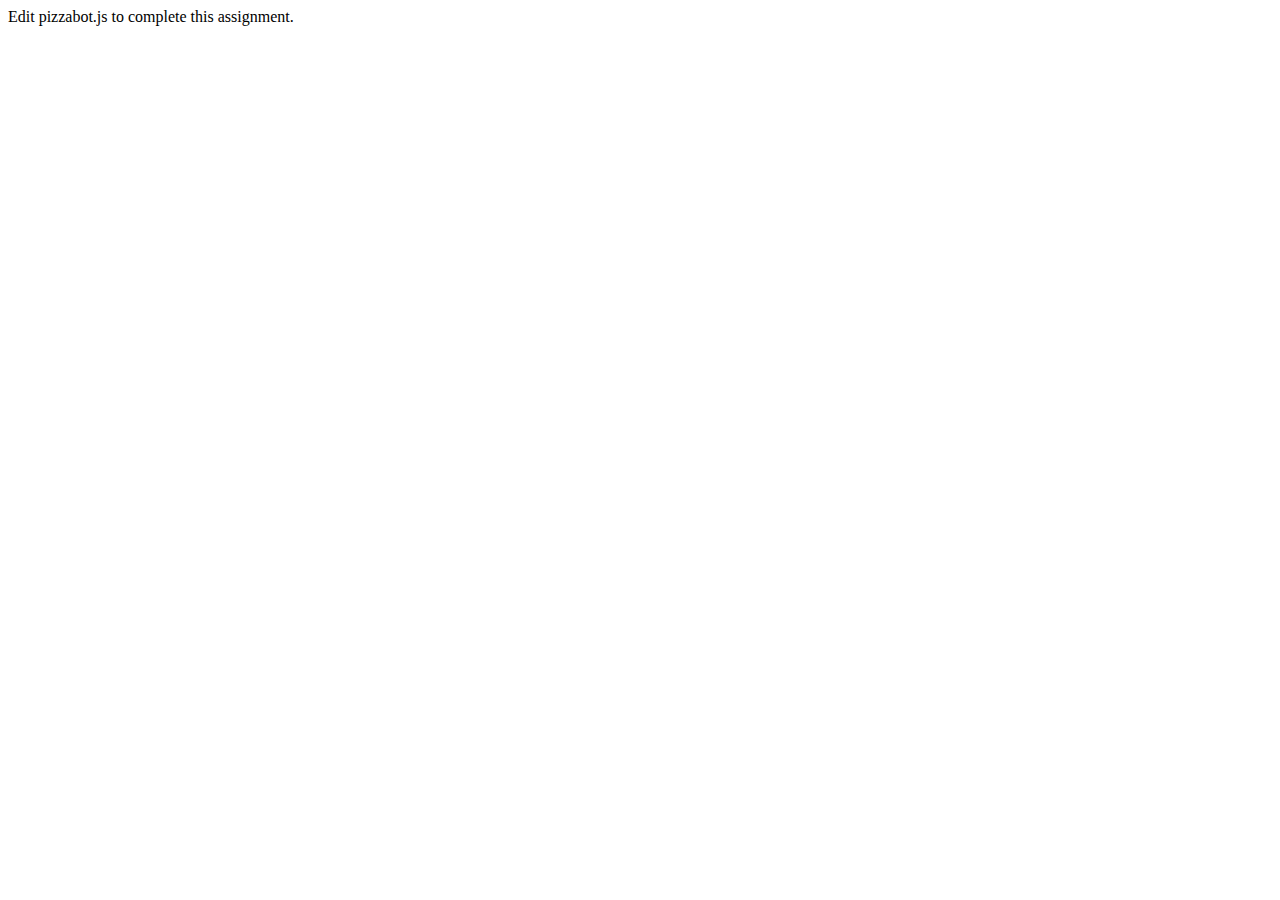
==== code/index.html @ 990b2af8 "downloaded assignment" ====
<!DOCTYPE html>
<html>
  <head>
    <meta charset="utf-8" />
    <title>Pizzabot</title>
  </head>
  <body>
    <script src="./pizzabot.js" charset="utf-8"></script>
    Edit pizzabot.js to complete this assignment.
  </body>
</html>
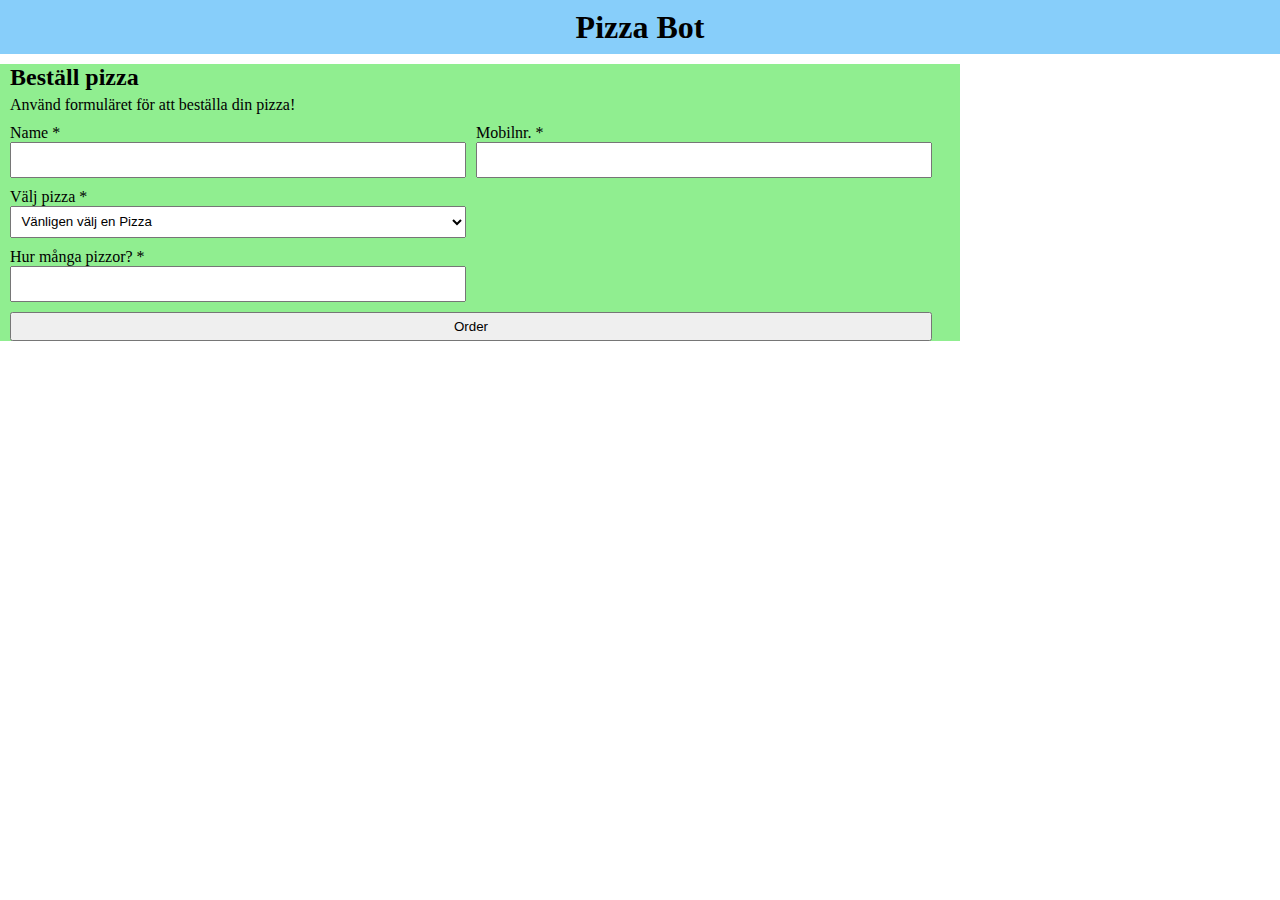
==== commit 03afc3aa: "Done. Button is not a "submit"-button, bad?" ====
--- a/code/index.html
+++ b/code/index.html
@@ -2,10 +2,71 @@
 <html>
   <head>
     <meta charset="utf-8" />
+    <link rel="stylesheet" href="style.css">
     <title>Pizzabot</title>
   </head>
   <body>
-    <script src="./pizzabot.js" charset="utf-8"></script>
-    Edit pizzabot.js to complete this assignment.
+    <!-- <script src="./pizzabot.js" charset="utf-8"></script> -->
+    <div class="header">
+      <div>
+        <h1>Pizza Bot</h1>
+      </div>
+    </div>
+
+    <section class="form-section">
+      <div class="form-container">
+        <form id="form1" action="http://httpbin.org/anything" method="post">
+          <div class="article">
+            <h2>Beställ pizza</h2>
+            <p>Använd formuläret för att beställa din pizza!</p>
+          </div>
+          
+          <div class="name-container">
+            <label for="name">Name *</label><br>
+            <input type="text" name="name" id="name" required>
+          </div>
+          <div class="teleNr-container">
+            <label for="teleNr">Mobilnr. *</label><br>
+            <input type="text" name="teleNr" id="teleNr" required>
+          </div>
+
+          <div class="pizzaSelect-container">
+            <label for="pizzaSelect">Välj pizza *</label>
+            <select name="pizza" id="pizzaSelect" required>
+              <option value="">Vänligen välj en Pizza</option>
+              <option value="Hawaiian Pizza">Hawaiian Pizza</option>
+              <option value="Vegetarian Pizza">Vegetarian Pizza</option>
+              <option value="Pepperoni Pizza">Pepperoni Pizza</option>
+              <option value="Not on Menu">Not on Menu Pizza (test)</option>
+              
+            </select>
+          </div>
+          <div class="orderQuantity-container">
+            <label for="orderQuantity">Hur många pizzor? *</label><br>
+            <input type="text" name="orderQuantity" id="orderQuantity" required>
+          </div>
+
+          <div class="submitButton-container">
+           <!--  <button class="submitButton" type="submit">Beställ</button>
+ -->
+            <input type="button" onclick="getFormInfo()" value="Order">
+          </div>
+        </form>
+  
+      </div>
+    </section>
+    
+
+    <script src="./pizzabot-with-functions.js" charset="utf-8">          
+   /*    
+    function getFormInfo() {
+    
+     alert(document.getElementById("name").value);
+     
+    } */
+    </script>
+    
+
+    
   </body>
 </html>
--- a/code/style.css
+++ b/code/style.css
@@ -0,0 +1,108 @@
+* {
+  margin: 0;
+  padding: 0;
+}
+
+body {
+  font-size: 16px;
+}
+
+h2 {
+}
+
+
+.header {
+  background-color: lightskyblue;
+  height: 3.375rem;
+  display: flex;
+  justify-content: center;
+  align-items: center;
+  min-width: 31.25rem;
+}
+
+.form-section {
+  margin-top: 10px;
+  min-width: 31.25rem;
+}
+
+.form-container {
+  background-color: lightgreen;
+  width: 75%; /* of form-section */
+  min-width: 31.25rem;
+  display: flex;
+  align-items: start;
+  justify-content: start;
+}
+
+form {
+/*   background-color: lightslategray; */
+  padding-left: 10px;
+  width: 100%; /* of form-container */
+  display: grid;
+  grid-template-columns: minmax(7rem, 48%) minmax(7rem, 48%);
+  gap: 10px;
+}
+
+.article {
+  grid-column: span 2; 
+}
+
+.article p {
+  margin-top: 5px;
+}
+
+input, textarea {
+  width: 100%; /* of form */
+  line-height: 1.4rem;
+  padding: 0.3rem 0.4rem;
+  box-sizing: border-box; /* input boxes have borders by default it seems.. need this so 'gap' works in form... */
+}
+
+.name-container {
+  grid-column: 1;
+}
+
+.teleNr-container {
+  grid-column: 2;
+}
+
+.pizzaSelect-container {
+  /* grid-column: span 2; */
+}
+
+select {
+  width: 100%;
+  height: 2rem;
+  padding: 0.3rem 0.4rem;
+  box-sizing: border-box; 
+}
+
+.orderQuantity-container {
+  grid-column: 1;
+}
+
+.orderQuantity-container input {
+  width: 100%;
+}
+
+.submitButton-container {
+  grid-column: span 2;
+  display: flex;
+  justify-content: center;
+}
+
+.submitButton {
+  padding: 0.3rem 0.4rem;
+}
+
+@media (max-width: 500px) {
+  label {
+    /* font-size: 0.87rem;  */
+  }
+
+  /* body {
+    font-size: 14px;
+  } */
+
+
+}